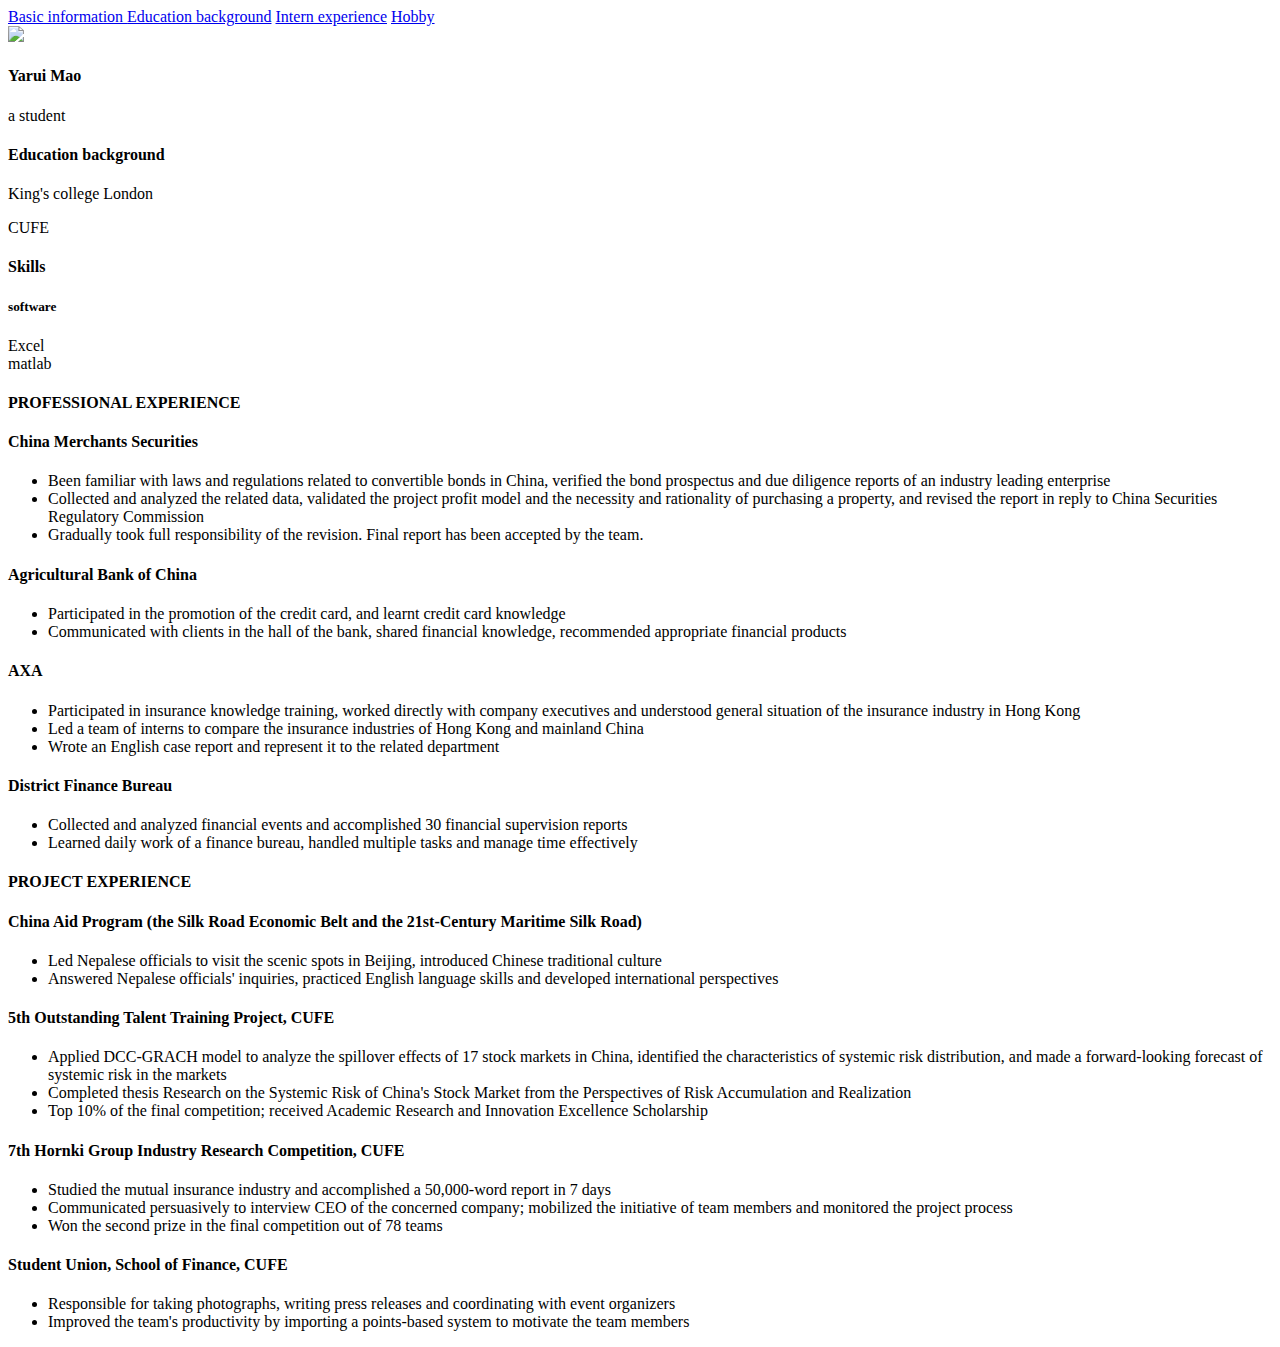
==== index.html @ f2696899 "First Commit" ====
<!DOCTYPE html>
<html>
<head>
	<title>Yarui Mao-student</title>
	<link rel="stylesheet" href="https://stackpath.bootstrapcdn.com/bootstrap/4.1.3/css/bootstrap.min.css" integrity="sha384-MCw98/SFnGE8fJT3GXwEOngsV7Zt27NXFoaoApmYm81iuXoPkFOJwJ8ERdknLPMO" crossorigin="anonymous">
	<link rel="stylesheet" href="https://use.fontawesome.com/releases/v5.5.0/css/all.css" integrity="sha384-B4dIYHKNBt8Bc12p+WXckhzcICo0wtJAoU8YZTY5qE0Id1GSseTk6S+L3BlXeVIU" crossorigin="anonymous">
	<script src="https://code.jquery.com/jquery-3.3.1.slim.min.js" integrity="sha384-q8i/X+965DzO0rT7abK41JStQIAqVgRVzpbzo5smXKp4YfRvH+8abtTE1Pi6jizo" crossorigin="anonymous"></script>
<script src="https://cdnjs.cloudflare.com/ajax/libs/popper.js/1.14.3/umd/popper.min.js" integrity="sha384-ZMP7rVo3mIykV+2+9J3UJ46jBk0WLaUAdn689aCwoqbBJiSnjAK/l8WvCWPIPm49" crossorigin="anonymous"></script>
<script src="https://stackpath.bootstrapcdn.com/bootstrap/4.1.3/js/bootstrap.min.js" integrity="sha384-ChfqqxuZUCnJSK3+MXmPNIyE6ZbWh2IMqE241rYiqJxyMiZ6OW/JmZQ5stwEULTy" crossorigin="anonymous"></script>
 <link rel="stylesheet" type="text/css" href="style.css">

</head>
<body>
	 <nav class="nav">
	  <a class="nav-link active" href="Yarui Mao">Basic information </a>
	  <a class="nav-link" href="https://fontawesome.com/icons/map-marker-alt?style=solid">Education background</a>
	  <a class="nav-link" href="https://fontawesome.com/icons/map-marker-alt?style=solid">Intern experience</a>
	  <a class="nav-link" href="https://fontawesome.com/icons/map-marker-alt?style=solid">Hobby</a>
	</nav>


	<div class="container ">
		<div class="row">
			<div class="col-md-4">
				<div class="card text-center">
					<div class="card-body">
						<img src="https://pbs.twimg.com/media/DMFdBHoVQAAp_7S.jpg" class="w-50 rounded-circle">
						<h4 class="card-title">Yarui Mao</h4>
						<p class="card-text"> a student </p>
					</div>
					<div class="card-footer">	
						<a href="https://www.linkedin.com/feed/"><i class="fab fa-linkedin"></i></a>
						<a href="https://www.facebook.com"><i class="fab fa-facebook"></i></a>
						<a href="https://www.weibo.com/u/5492475501/home?wvr=5"><i class="fab fa-weibo"></i></a>
					</div>
				</div>
				<div class="card my-2">
					<div class="card-body">
						<h4 class="card-title">Education background</h4>
						<p class="card-text"><i class="fas fa-school"></i>  King's college London</p>
						<p class="card-text"><i class="fas fa-school"></i>  CUFE</p>
					</div>
				</div>
				<div class="card mt-2">
					<div class="card-body">
					  <h4 class="card-title">Skills</h4>
					  <h5 class="card-title">software</h4>
					  <div class="card-title">Excel</div>
						<div class="progress">
						  <div class="progress-bar progress-bar-striped bg-success" role="progressbar" style="width: 95%" aria-valuenow="10" aria-valuemin="0" aria-valuemax="100"></div>
						</div>
						<div class="card-title">matlab</div>
						<div class="progress">
						  <div class="progress-bar progress-bar-striped bg-info" role="progressbar" style="width: 92%" aria-valuenow="10" aria-valuemin="0" aria-valuemax="100"></div>
						</div>
					</div>
				</div>
			</div>
			
			<div class="col-md-8">
				<div class="card">
					<div class="card-body">
						<h4>PROFESSIONAL EXPERIENCE </h4>
					</div>
						 <div class="card-mt-2">
				 	<div class="card-body">
				 		<h4 class="title">China Merchants Securities</h4>
				 		<p class="card-text">
				 			<ul>
				 				<li>Been familiar with laws and regulations related to convertible bonds in China, verified the bond prospectus and due diligence reports of an industry leading enterprise </li>
				 				<li>Collected and analyzed the related data, validated the project profit model and the necessity and rationality of purchasing a property, and revised the report in reply to China Securities Regulatory Commission</li>
				 				<li>Gradually took full responsibility of the revision. Final report has been accepted by the team.</li>
				 			</ul>
				 		</p>

				 		<h4 class="title">Agricultural Bank of China</h4>
				 		<p class="card-text">
				 			<ul>
				 				<li>Participated in the promotion of the credit card, and learnt credit card knowledge  </li>
				 				<li>Communicated with clients in the hall of the bank, shared financial knowledge, recommended appropriate financial products</li>				 		
				 			</ul>
				 		</p>

				 		<h4 class="title">AXA</h4>
				 		<p class="card-text">
				 			<ul>
				 				<li>Participated in insurance knowledge training, worked directly with company executives and understood general situation of the insurance industry in Hong Kong </li>
				 				<li>Led a team of interns to compare the insurance industries of Hong Kong and mainland China </li>
				 				<li>Wrote an English case report and represent it to the related department</li>
				 			</ul>
						</p>

						<h4 class="title">District Finance Bureau</h4>
				 		<p class="card-text">
				 			<ul>
				 				<li>Collected and analyzed financial events and accomplished 30 financial supervision reports</li>
				 				<li>Learned daily work of a finance bureau, handled multiple tasks and manage time effectively</li>
				 			</ul>
						</p>
				 	</div>
				 	<div class="card">
				 	<div class="card mt-2">
					<div class="card-body">
						<h4>PROJECT EXPERIENCE </h4>
					</div>
				 	<div class="card-body">
				 		<h4 class="title">China Aid Program (the Silk Road Economic Belt and the 21st-Century Maritime Silk Road)</h4>
				 		<p class="card-text">
				 			<ul>
				 				<li>Led Nepalese officials to visit the scenic spots in Beijing, introduced Chinese traditional culture </li>
				 				<li>Answered Nepalese officials' inquiries, practiced English language skills and developed international perspectives</li>
				 			</ul>
				 		</p>
				 		
				 	<h4 class="title">5th Outstanding Talent Training Project, CUFE</h4>
				 		<p class="card-text">
				 		  <ul>
				 				<li>Applied DCC-GRACH model to analyze the spillover effects of 17 stock markets in China, identified the characteristics of systemic risk distribution, and made a forward-looking forecast of systemic risk in the markets </li>
				 				<li>Completed thesis Research on the Systemic Risk of China's Stock Market from the Perspectives of Risk Accumulation and Realization </li>
				 				<li>Top 10% of the final competition; received Academic Research and Innovation Excellence Scholarship</li>
				 			</ul>
				 		</p>

				 	<h4 class="title">7th Hornki Group Industry Research Competition, CUFE</h4>
				 		<p class="card-text">
				 		<ul>
				 				<li>Studied the mutual insurance industry and accomplished a 50,000-word report in 7 days </li>
				 				<li>Communicated persuasively to interview CEO of the concerned company; mobilized the initiative of team members and monitored the project process </li>
				 				<li>Won the second prize in the final competition out of 78 teams</li>
				 			</ul>
				 		</p>

				 	<h4 class="title">Student Union, School of Finance, CUFE</h4>
				 		<p class="card-text">
				 			<ul>
				 				<li>Responsible for taking photographs, writing press releases and coordinating with event organizers  </li>
				 				<li>Improved the team's productivity by importing a points-based system to motivate the team members</li>
				 			</ul>

				 		</p>

				 	</div>
				</div>

				</div>
</div>					
			</div>
		</div>
	</div>


</body>
</html>
---- style.css ----
body{
background-color:white; 
}
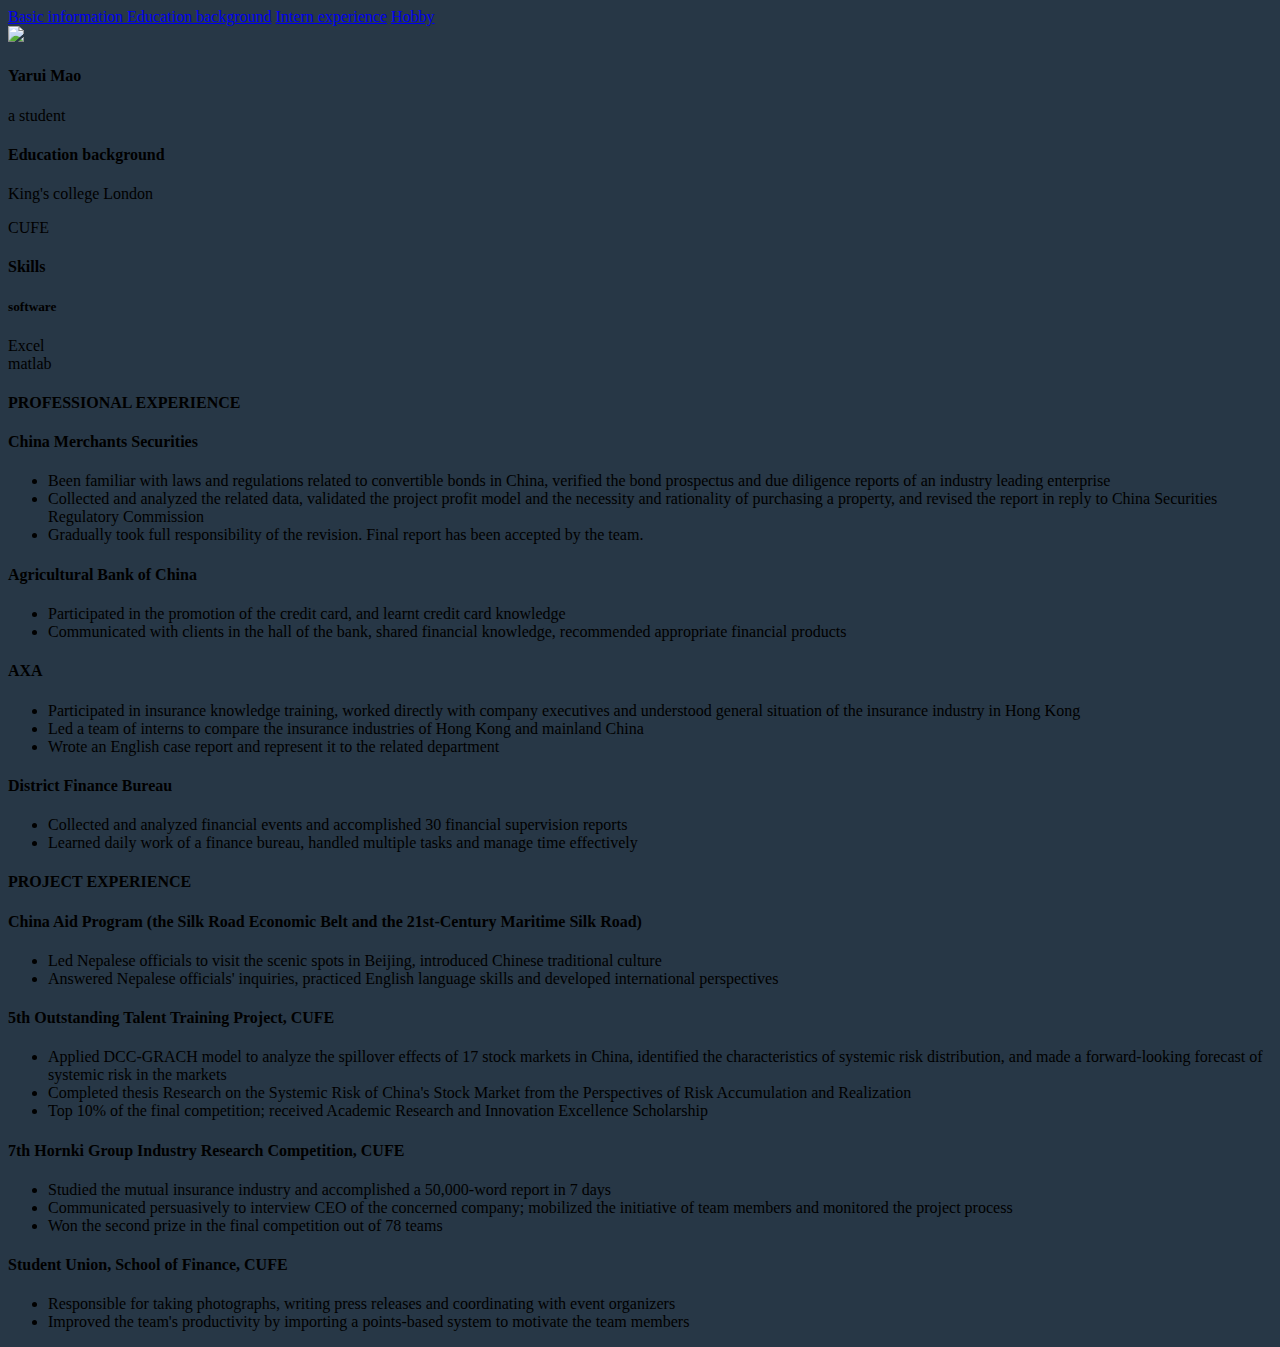
==== commit 3ebb6c9c: "change" ====
--- a/index.html
+++ b/index.html
@@ -98,9 +98,8 @@
 				 			</ul>
 						</p>
 				 	</div>
-				 	<div class="card">
-				 	<div class="card mt-2">
-					<div class="card-body">
+				 	<div class="card my-2 ">
+					<div class="card-body ">
 						<h4>PROJECT EXPERIENCE </h4>
 					</div>
 				 	<div class="card-body">
--- a/style.css
+++ b/style.css
@@ -1,3 +1,3 @@
 body{
-background-color:white; 
+background-color:#273746; 
 }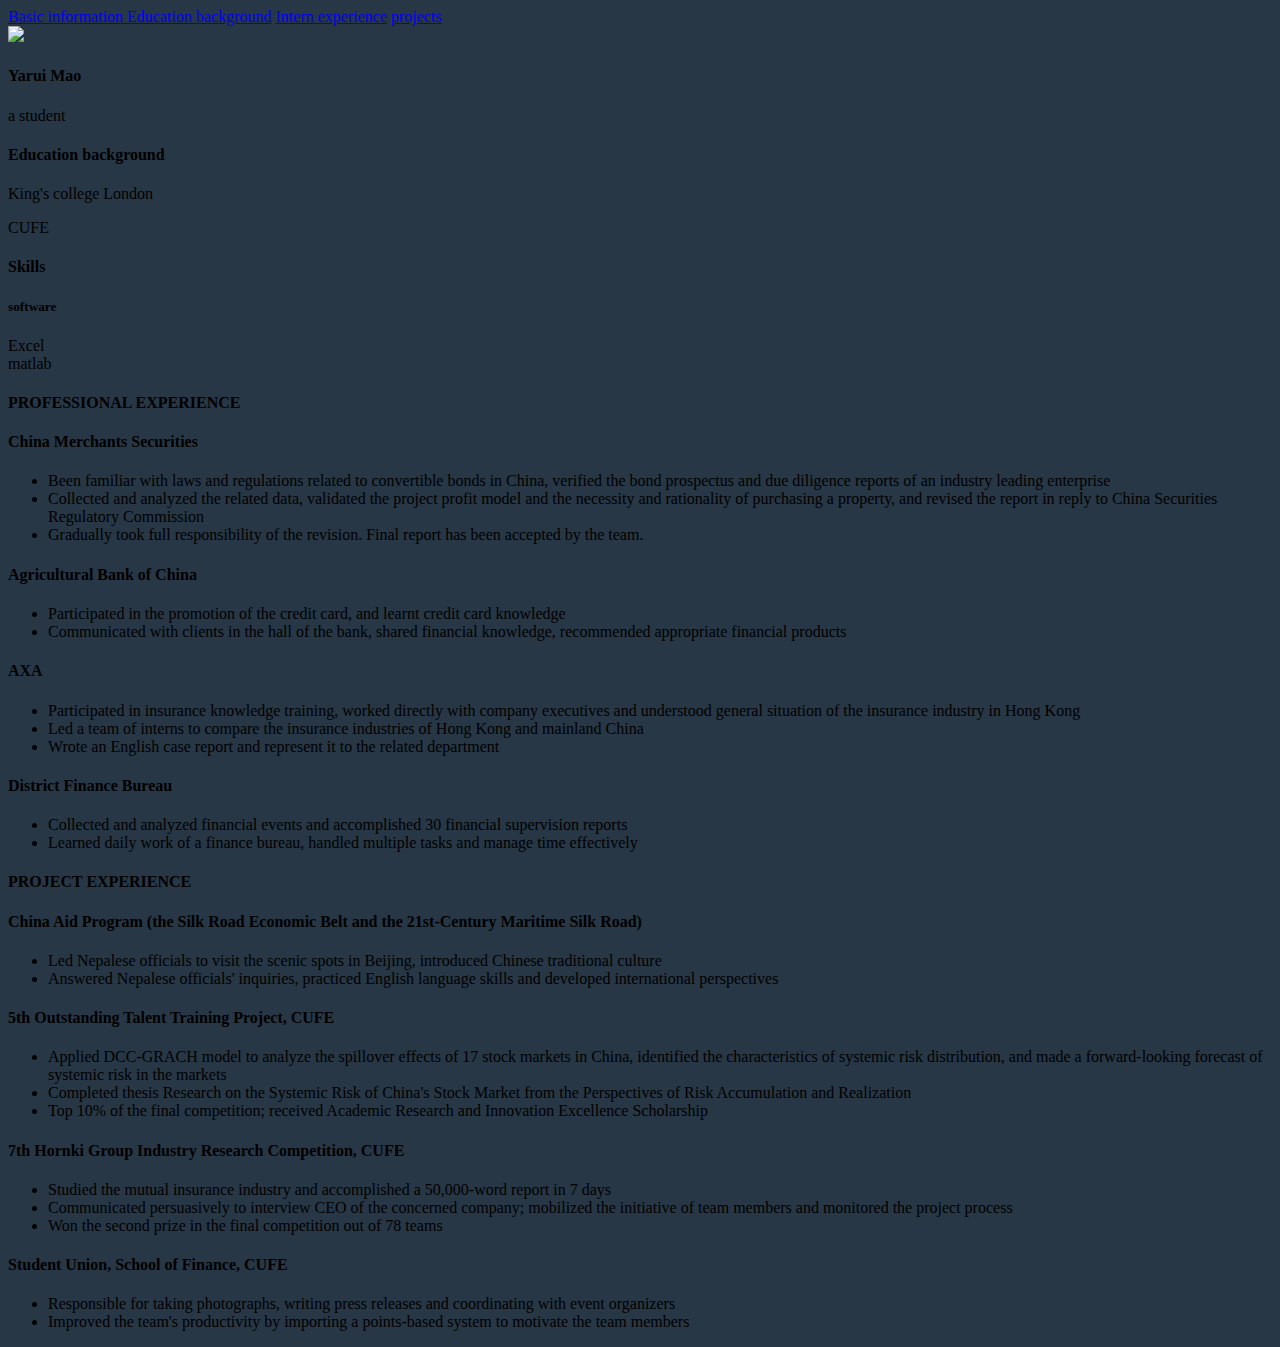
==== commit 79a13fea: "change111" ====
--- a/index.html
+++ b/index.html
@@ -1,6 +1,7 @@
 <!DOCTYPE html>
 <html>
 <head>
+	<meta name="viewport" content="width=device-width, initial-scale=1">
 	<title>Yarui Mao-student</title>
 	<link rel="stylesheet" href="https://stackpath.bootstrapcdn.com/bootstrap/4.1.3/css/bootstrap.min.css" integrity="sha384-MCw98/SFnGE8fJT3GXwEOngsV7Zt27NXFoaoApmYm81iuXoPkFOJwJ8ERdknLPMO" crossorigin="anonymous">
 	<link rel="stylesheet" href="https://use.fontawesome.com/releases/v5.5.0/css/all.css" integrity="sha384-B4dIYHKNBt8Bc12p+WXckhzcICo0wtJAoU8YZTY5qE0Id1GSseTk6S+L3BlXeVIU" crossorigin="anonymous">
@@ -15,7 +16,7 @@
 	  <a class="nav-link active" href="Yarui Mao">Basic information </a>
 	  <a class="nav-link" href="https://fontawesome.com/icons/map-marker-alt?style=solid">Education background</a>
 	  <a class="nav-link" href="https://fontawesome.com/icons/map-marker-alt?style=solid">Intern experience</a>
-	  <a class="nav-link" href="https://fontawesome.com/icons/map-marker-alt?style=solid">Hobby</a>
+	  <a class="nav-link active" href="projects.html">projects</a>
 	</nav>
 
 
--- a/style.css
+++ b/style.css
@@ -1,3 +1,3 @@
 body{
-background-color:#273746; 
+background-color:#273746; font-family: 'Ranga', cursive;
 }